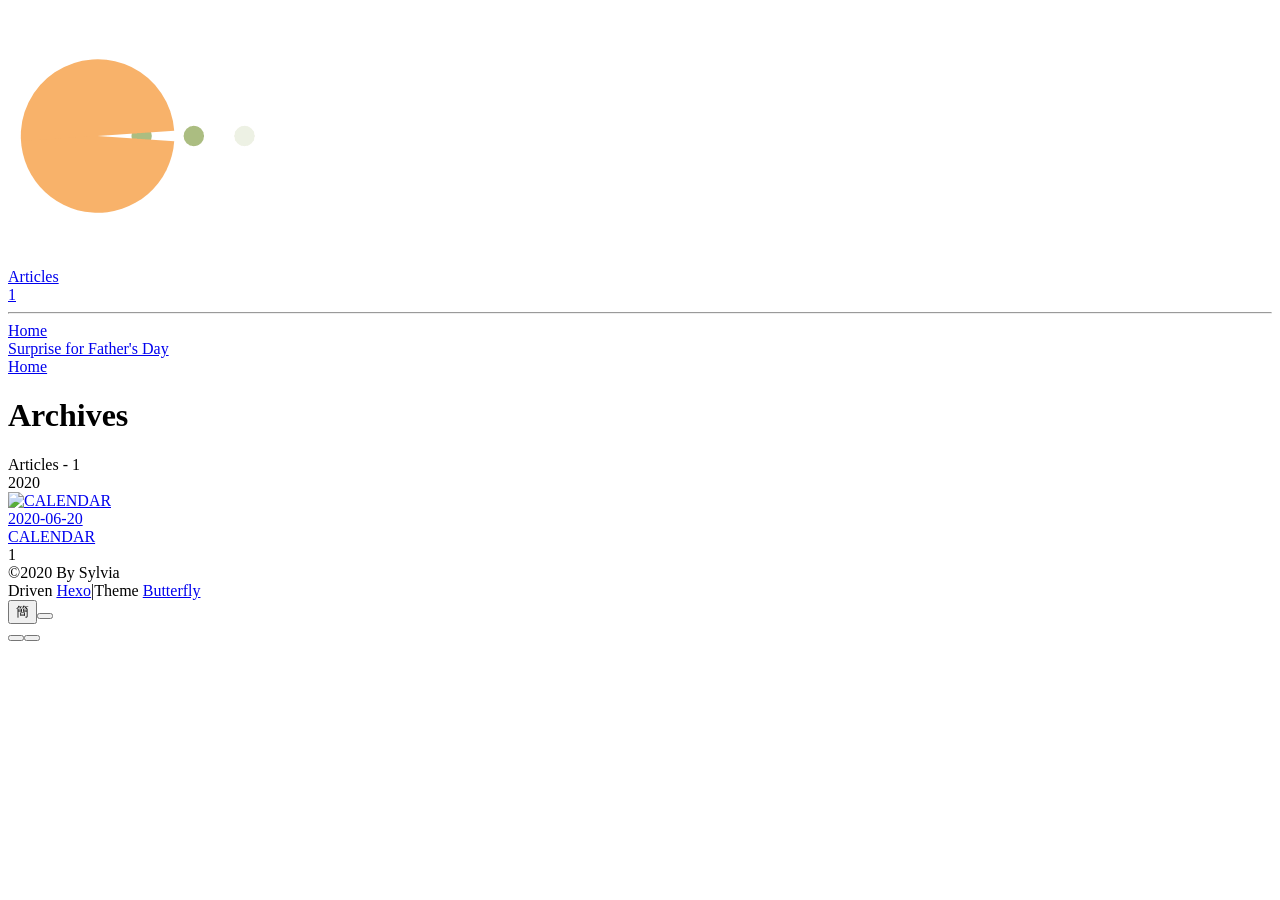
==== archives/index.html @ 3e6bc8b6 "Site updated: 2020-06-20 22:29:13" ====
<!DOCTYPE html><html lang="en" data-theme="light"><head><meta charset="UTF-8"><meta http-equiv="X-UA-Compatible" content="IE=edge"><meta name="viewport" content="width=device-width,initial-scale=1"><title>Archives | Surprise for Father's Day</title><meta name="description"><meta name="author" content="Sylvia"><meta name="copyright" content="Sylvia"><meta name="format-detection" content="telephone=no"><link rel="shortcut icon" href="/fathersDay.github.io/img/favicon.png"><link rel="canonical" href="https://sylviaaaa970.github.io/fathersDay.github.io/archives/"><meta http-equiv="Cache-Control" content="no-transform"><meta http-equiv="Cache-Control" content="no-siteapp"><link rel="preconnect" href="//cdn.jsdelivr.net"/><link rel="preconnect" href="//fonts.googleapis.com" crossorigin="crossorigin"/><link rel="preconnect" href="//busuanzi.ibruce.info"/><meta property="og:type" content="website"><meta property="og:title" content="Archives"><meta property="og:url" content="https://sylviaaaa970.github.io/fathersDay.github.io/archives/"><meta property="og:site_name" content="Surprise for Father's Day"><meta property="og:description"><meta property="og:image" content="https://sylviaaaa970.github.io/fathersDay.github.io/img/avatar.png"><meta property="article:published_time" content="2020-06-20T14:29:08.191Z"><meta property="article:modified_time" content="2020-06-20T14:29:08.191Z"><meta name="twitter:card" content="summary"><script>var activateDarkMode = function () {
  document.documentElement.setAttribute('data-theme', 'dark')
  if (document.querySelector('meta[name="theme-color"]') !== null) {
    document.querySelector('meta[name="theme-color"]').setAttribute('content', '#000')
  }
}
var activateLightMode = function () {
  document.documentElement.setAttribute('data-theme', 'light')
  if (document.querySelector('meta[name="theme-color"]') !== null) {
    document.querySelector('meta[name="theme-color"]').setAttribute('content', '#fff')
  }
}

var getCookies = function (name) {
  const value = `; ${document.cookie}`
  const parts = value.split(`; ${name}=`)
  if (parts.length === 2) return parts.pop().split(';').shift()
}

var autoChangeMode = 'false'
var t = getCookies('theme')
if (autoChangeMode === '1') {
  var isDarkMode = window.matchMedia('(prefers-color-scheme: dark)').matches
  var isLightMode = window.matchMedia('(prefers-color-scheme: light)').matches
  var isNotSpecified = window.matchMedia('(prefers-color-scheme: no-preference)').matches
  var hasNoSupport = !isDarkMode && !isLightMode && !isNotSpecified

  if (t === undefined) {
    if (isLightMode) activateLightMode()
    else if (isDarkMode) activateDarkMode()
    else if (isNotSpecified || hasNoSupport) {
      console.log('You specified no preference for a color scheme or your browser does not support it. I Schedule dark mode during night time.')
      var now = new Date()
      var hour = now.getHours()
      var isNight = hour <= 6 || hour >= 18
      isNight ? activateDarkMode() : activateLightMode()
    }
    window.matchMedia('(prefers-color-scheme: dark)').addListener(function (e) {
      if (Cookies.get('theme') === undefined) {
        e.matches ? activateDarkMode() : activateLightMode()
      }
    })
  } else if (t === 'light') activateLightMode()
  else activateDarkMode()
} else if (autoChangeMode === '2') {
  now = new Date()
  hour = now.getHours()
  isNight = hour <= 6 || hour >= 18
  if (t === undefined) isNight ? activateDarkMode() : activateLightMode()
  else if (t === 'light') activateLightMode()
  else activateDarkMode()
} else {
  if (t === 'dark') activateDarkMode()
  else if (t === 'light') activateLightMode()
}</script><link rel="stylesheet" href="/fathersDay.github.io/css/index.css"><link rel="stylesheet" href="https://cdn.jsdelivr.net/npm/@fortawesome/fontawesome-free/css/all.min.css"><link rel="stylesheet" href="https://cdn.jsdelivr.net/npm/@fancyapps/fancybox@latest/dist/jquery.fancybox.min.css"><link rel="stylesheet" href="https://fonts.googleapis.com/css?family=Titillium+Web&amp;display=swap"><script>var GLOBAL_CONFIG = { 
  root: '/fathersDay.github.io/',
  algolia: undefined,
  localSearch: undefined,
  translate: {"defaultEncoding":1,"translateDelay":0,"msgToTraditionalChinese":"簡","msgToSimplifiedChinese":"繁"},
  copy: {
    success: 'Copy successfully',
    error: 'Copy error',
    noSupport: 'The browser does not support'
  },
  bookmark: {
    message_prev: 'Press',
    message_next: 'to bookmark this page'
  },
  runtime_unit: 'days',
  runtime: false,
  copyright: undefined,
  ClickShowText: {"text":"Happy,Father,Day","fontSize":"15px"},
  medium_zoom: false,
  fancybox: true,
  Snackbar: undefined,
  justifiedGallery: {
    js: 'https://cdn.jsdelivr.net/npm/justifiedGallery/dist/js/jquery.justifiedGallery.min.js',
    css: 'https://cdn.jsdelivr.net/npm/justifiedGallery/dist/css/justifiedGallery.min.css'
  },
  baiduPush: false,
  highlightCopy: true,
  highlightLang: true,
  isPhotoFigcaption: false,
  islazyload: true,
  isanchor: false    
}</script><script>var GLOBAL_CONFIG_SITE = { 
  isPost: false,
  isHome: false,
  isHighlightShrink: false,
  isSidebar: false
  }</script><noscript><style>
#nav {
  opacity: 1
}
.justified-gallery img{
  opacity: 1
}
</style></noscript><meta name="generator" content="Hexo 4.2.1"></head><body><div id="mobile-sidebar"><div id="menu_mask"></div><div id="mobile-sidebar-menus"><div class="mobile_author_icon"><img class="avatar-img" src="/fathersDay.github.io/img/avatar.png" onerror="onerror=null;src='/img/friend_404.gif'" alt="avatar"/></div><div class="mobile_post_data"><div class="mobile_data_item is-center"><div class="mobile_data_link"><a href="/fathersDay.github.io/archives/"><div class="headline">Articles</div><div class="length_num">1</div></a></div></div></div><hr/><div class="menus_items"><div class="menus_item"><a class="site-page" href="/fathersDay.github.io/"><i class="fa-fw fas fa-home"></i><span> Home</span></a></div></div></div></div><div id="body-wrap"><header class="not-index-bg" id="page-header" style="background-image: url(http://qc7glsft1.bkt.clouddn.com/IMG_20190120_163829.jpg)"><nav id="nav"><span class="pull-left" id="blog_name"><a class="blog_title" id="site-name" href="/fathersDay.github.io/">Surprise for Father's Day</a></span><span class="pull-right menus"><div class="menus_items"><div class="menus_item"><a class="site-page" href="/fathersDay.github.io/"><i class="fa-fw fas fa-home"></i><span> Home</span></a></div></div><span class="toggle-menu close"><a class="site-page"><i class="fas fa-bars fa-fw"></i></a></span></span></nav><div id="page_site-info"><h1 id="site_title">Archives</h1></div></header><main class="layout_page hide-aside" id="content-inner"><div id="archive"><div class="article-sort-title">Articles - 1</div><div class="article-sort"><div class="article-sort-item year">2020</div><div class="article-sort-item"><div class="article-sort-img"><a class="article-sort-item__img" href="/fathersDay.github.io/2020/06/20/CALENDAR-0/"><img src="https://i.loli.net/2020/05/01/gkihqEjXxJ5UZ1C.jpg" alt="CALENDAR" onerror="this.onerror=null;this.src='/fathersDay.github.io/img/404.jpg'"></a></div><div class="article-sort-post"><a class="article-sort-item__post" href="/fathersDay.github.io/2020/06/20/CALENDAR-0/"><i class="far fa-calendar-alt"></i><time class="article-sort-item__time" title="Created 2020-06-20 22:23:41">2020-06-20</time><div class="article-sort-item__title">CALENDAR</div></a></div></div></div><nav id="pagination"><div class="pagination"><span class="page-number current">1</span></div></nav></div></main><footer id="footer" data-type="color"><div id="footer-wrap"><div class="copyright">&copy;2020 By Sylvia</div><div class="framework-info"><span>Driven </span><a href="https://hexo.io" target="_blank" rel="noopener"><span>Hexo</span></a><span class="footer-separator">|</span><span>Theme </span><a href="https://github.com/jerryc127/hexo-theme-butterfly" target="_blank" rel="noopener"><span>Butterfly</span></a></div></div></footer></div><section class="rightside" id="rightside"><div id="rightside-config-hide"><button class="translate_chn_to_cht" id="translateLink" title="Switch Between Traditional Chinese And Simplified Chinese">簡</button><button id="darkmode" title="Switch Between Light And Dark Mode"><i class="fas fa-adjust"></i></button></div><div id="rightside-config-show"><button id="rightside_config" title="Setting"><i class="fas fa-cog"></i></button><button id="go-up" title="Back To Top"><i class="fas fa-arrow-up"></i></button></div></section><script src="https://cdn.jsdelivr.net/npm/jquery@latest/dist/jquery.min.js"></script><script src="/fathersDay.github.io/js/utils.js"></script><script src="/fathersDay.github.io/js/main.js"></script><script src="/fathersDay.github.io/js/tw_cn.js"></script><script src="https://cdn.jsdelivr.net/npm/@fancyapps/fancybox@latest/dist/jquery.fancybox.min.js"></script><script async src="//busuanzi.ibruce.info/busuanzi/2.3/busuanzi.pure.mini.js"></script><script src="https://cdn.jsdelivr.net/npm/instant.page/instantpage.min.js" type="module" defer></script><script src="https://cdn.jsdelivr.net/npm/vanilla-lazyload/dist/lazyload.iife.min.js" async></script><script src="/fathersDay.github.io/js/third-party/ClickShowText.js"></script></body></html>
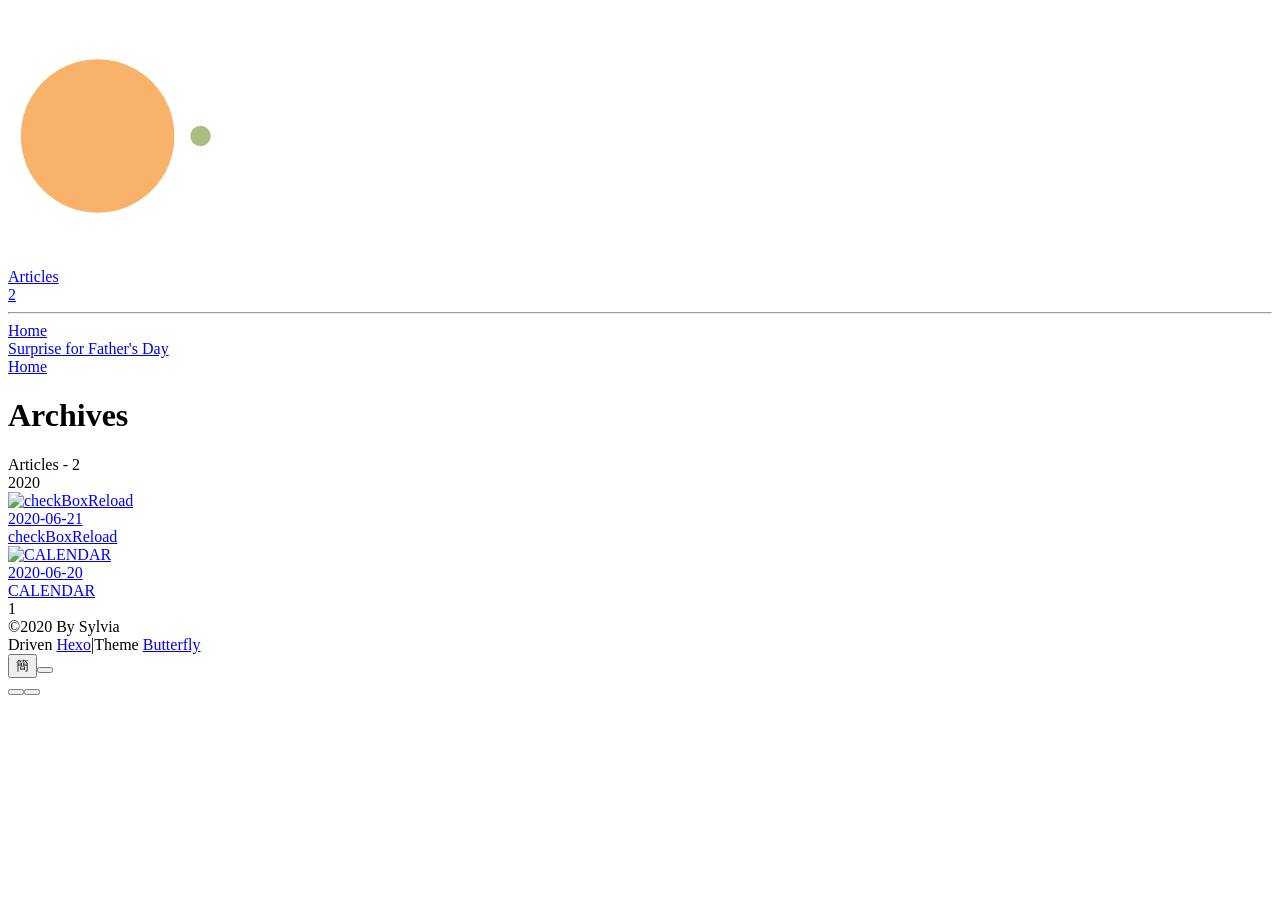
==== commit c8a51bd2: "Site updated: 2020-06-21 11:18:58" ====
--- a/archives/index.html
+++ b/archives/index.html
@@ -1,4 +1,4 @@
-<!DOCTYPE html><html lang="en" data-theme="light"><head><meta charset="UTF-8"><meta http-equiv="X-UA-Compatible" content="IE=edge"><meta name="viewport" content="width=device-width,initial-scale=1"><title>Archives | Surprise for Father's Day</title><meta name="description"><meta name="author" content="Sylvia"><meta name="copyright" content="Sylvia"><meta name="format-detection" content="telephone=no"><link rel="shortcut icon" href="/fathersDay.github.io/img/favicon.png"><link rel="canonical" href="https://sylviaaaa970.github.io/fathersDay.github.io/archives/"><meta http-equiv="Cache-Control" content="no-transform"><meta http-equiv="Cache-Control" content="no-siteapp"><link rel="preconnect" href="//cdn.jsdelivr.net"/><link rel="preconnect" href="//fonts.googleapis.com" crossorigin="crossorigin"/><link rel="preconnect" href="//busuanzi.ibruce.info"/><meta property="og:type" content="website"><meta property="og:title" content="Archives"><meta property="og:url" content="https://sylviaaaa970.github.io/fathersDay.github.io/archives/"><meta property="og:site_name" content="Surprise for Father's Day"><meta property="og:description"><meta property="og:image" content="https://sylviaaaa970.github.io/fathersDay.github.io/img/avatar.png"><meta property="article:published_time" content="2020-06-20T14:29:08.191Z"><meta property="article:modified_time" content="2020-06-20T14:29:08.191Z"><meta name="twitter:card" content="summary"><script>var activateDarkMode = function () {
+<!DOCTYPE html><html lang="en" data-theme="light"><head><meta charset="UTF-8"><meta http-equiv="X-UA-Compatible" content="IE=edge"><meta name="viewport" content="width=device-width,initial-scale=1"><title>Archives | Surprise for Father's Day</title><meta name="description"><meta name="author" content="Sylvia"><meta name="copyright" content="Sylvia"><meta name="format-detection" content="telephone=no"><link rel="shortcut icon" href="/fathersDay.github.io/img/favicon.png"><link rel="canonical" href="https://sylviaaaa970.github.io/fathersDay.github.io/archives/"><meta http-equiv="Cache-Control" content="no-transform"><meta http-equiv="Cache-Control" content="no-siteapp"><link rel="preconnect" href="//cdn.jsdelivr.net"/><link rel="preconnect" href="//fonts.googleapis.com" crossorigin="crossorigin"/><link rel="preconnect" href="//busuanzi.ibruce.info"/><meta property="og:type" content="website"><meta property="og:title" content="Archives"><meta property="og:url" content="https://sylviaaaa970.github.io/fathersDay.github.io/archives/"><meta property="og:site_name" content="Surprise for Father's Day"><meta property="og:description"><meta property="og:image" content="https://sylviaaaa970.github.io/fathersDay.github.io/img/avatar.png"><meta property="article:published_time" content="2020-06-21T03:17:37.779Z"><meta property="article:modified_time" content="2020-06-21T03:17:37.779Z"><meta name="twitter:card" content="summary"><script>var activateDarkMode = function () {
   document.documentElement.setAttribute('data-theme', 'dark')
   if (document.querySelector('meta[name="theme-color"]') !== null) {
     document.querySelector('meta[name="theme-color"]').setAttribute('content', '#000')
@@ -95,4 +95,4 @@
 .justified-gallery img{
   opacity: 1
 }
-</style></noscript><meta name="generator" content="Hexo 4.2.1"></head><body><div id="mobile-sidebar"><div id="menu_mask"></div><div id="mobile-sidebar-menus"><div class="mobile_author_icon"><img class="avatar-img" src="/fathersDay.github.io/img/avatar.png" onerror="onerror=null;src='/img/friend_404.gif'" alt="avatar"/></div><div class="mobile_post_data"><div class="mobile_data_item is-center"><div class="mobile_data_link"><a href="/fathersDay.github.io/archives/"><div class="headline">Articles</div><div class="length_num">1</div></a></div></div></div><hr/><div class="menus_items"><div class="menus_item"><a class="site-page" href="/fathersDay.github.io/"><i class="fa-fw fas fa-home"></i><span> Home</span></a></div></div></div></div><div id="body-wrap"><header class="not-index-bg" id="page-header" style="background-image: url(http://qc7glsft1.bkt.clouddn.com/IMG_20190120_163829.jpg)"><nav id="nav"><span class="pull-left" id="blog_name"><a class="blog_title" id="site-name" href="/fathersDay.github.io/">Surprise for Father's Day</a></span><span class="pull-right menus"><div class="menus_items"><div class="menus_item"><a class="site-page" href="/fathersDay.github.io/"><i class="fa-fw fas fa-home"></i><span> Home</span></a></div></div><span class="toggle-menu close"><a class="site-page"><i class="fas fa-bars fa-fw"></i></a></span></span></nav><div id="page_site-info"><h1 id="site_title">Archives</h1></div></header><main class="layout_page hide-aside" id="content-inner"><div id="archive"><div class="article-sort-title">Articles - 1</div><div class="article-sort"><div class="article-sort-item year">2020</div><div class="article-sort-item"><div class="article-sort-img"><a class="article-sort-item__img" href="/fathersDay.github.io/2020/06/20/CALENDAR-0/"><img src="https://i.loli.net/2020/05/01/gkihqEjXxJ5UZ1C.jpg" alt="CALENDAR" onerror="this.onerror=null;this.src='/fathersDay.github.io/img/404.jpg'"></a></div><div class="article-sort-post"><a class="article-sort-item__post" href="/fathersDay.github.io/2020/06/20/CALENDAR-0/"><i class="far fa-calendar-alt"></i><time class="article-sort-item__time" title="Created 2020-06-20 22:23:41">2020-06-20</time><div class="article-sort-item__title">CALENDAR</div></a></div></div></div><nav id="pagination"><div class="pagination"><span class="page-number current">1</span></div></nav></div></main><footer id="footer" data-type="color"><div id="footer-wrap"><div class="copyright">&copy;2020 By Sylvia</div><div class="framework-info"><span>Driven </span><a href="https://hexo.io" target="_blank" rel="noopener"><span>Hexo</span></a><span class="footer-separator">|</span><span>Theme </span><a href="https://github.com/jerryc127/hexo-theme-butterfly" target="_blank" rel="noopener"><span>Butterfly</span></a></div></div></footer></div><section class="rightside" id="rightside"><div id="rightside-config-hide"><button class="translate_chn_to_cht" id="translateLink" title="Switch Between Traditional Chinese And Simplified Chinese">簡</button><button id="darkmode" title="Switch Between Light And Dark Mode"><i class="fas fa-adjust"></i></button></div><div id="rightside-config-show"><button id="rightside_config" title="Setting"><i class="fas fa-cog"></i></button><button id="go-up" title="Back To Top"><i class="fas fa-arrow-up"></i></button></div></section><script src="https://cdn.jsdelivr.net/npm/jquery@latest/dist/jquery.min.js"></script><script src="/fathersDay.github.io/js/utils.js"></script><script src="/fathersDay.github.io/js/main.js"></script><script src="/fathersDay.github.io/js/tw_cn.js"></script><script src="https://cdn.jsdelivr.net/npm/@fancyapps/fancybox@latest/dist/jquery.fancybox.min.js"></script><script async src="//busuanzi.ibruce.info/busuanzi/2.3/busuanzi.pure.mini.js"></script><script src="https://cdn.jsdelivr.net/npm/instant.page/instantpage.min.js" type="module" defer></script><script src="https://cdn.jsdelivr.net/npm/vanilla-lazyload/dist/lazyload.iife.min.js" async></script><script src="/fathersDay.github.io/js/third-party/ClickShowText.js"></script></body></html>+</style></noscript><meta name="generator" content="Hexo 4.2.1"></head><body><div id="mobile-sidebar"><div id="menu_mask"></div><div id="mobile-sidebar-menus"><div class="mobile_author_icon"><img class="avatar-img" src="/fathersDay.github.io/img/avatar.png" onerror="onerror=null;src='/img/friend_404.gif'" alt="avatar"/></div><div class="mobile_post_data"><div class="mobile_data_item is-center"><div class="mobile_data_link"><a href="/fathersDay.github.io/archives/"><div class="headline">Articles</div><div class="length_num">2</div></a></div></div></div><hr/><div class="menus_items"><div class="menus_item"><a class="site-page" href="/fathersDay.github.io/"><i class="fa-fw fas fa-home"></i><span> Home</span></a></div></div></div></div><div id="body-wrap"><header class="not-index-bg" id="page-header" style="background-image: url(http://qc7glsft1.bkt.clouddn.com/IMG_20190120_163829.jpg)"><nav id="nav"><span class="pull-left" id="blog_name"><a class="blog_title" id="site-name" href="/fathersDay.github.io/">Surprise for Father's Day</a></span><span class="pull-right menus"><div class="menus_items"><div class="menus_item"><a class="site-page" href="/fathersDay.github.io/"><i class="fa-fw fas fa-home"></i><span> Home</span></a></div></div><span class="toggle-menu close"><a class="site-page"><i class="fas fa-bars fa-fw"></i></a></span></span></nav><div id="page_site-info"><h1 id="site_title">Archives</h1></div></header><main class="layout_page hide-aside" id="content-inner"><div id="archive"><div class="article-sort-title">Articles - 2</div><div class="article-sort"><div class="article-sort-item year">2020</div><div class="article-sort-item"><div class="article-sort-img"><a class="article-sort-item__img" href="/fathersDay.github.io/2020/06/21/checkBoxReload/"><img src="https://i.loli.net/2020/05/01/gkihqEjXxJ5UZ1C.jpg" alt="checkBoxReload" onerror="this.onerror=null;this.src='/fathersDay.github.io/img/404.jpg'"></a></div><div class="article-sort-post"><a class="article-sort-item__post" href="/fathersDay.github.io/2020/06/21/checkBoxReload/"><i class="far fa-calendar-alt"></i><time class="article-sort-item__time" title="Created 2020-06-21 11:16:59">2020-06-21</time><div class="article-sort-item__title">checkBoxReload</div></a></div></div><div class="article-sort-item"><div class="article-sort-img"><a class="article-sort-item__img" href="/fathersDay.github.io/2020/06/20/CALENDAR-0/"><img src="https://i.loli.net/2020/05/01/gkihqEjXxJ5UZ1C.jpg" alt="CALENDAR" onerror="this.onerror=null;this.src='/fathersDay.github.io/img/404.jpg'"></a></div><div class="article-sort-post"><a class="article-sort-item__post" href="/fathersDay.github.io/2020/06/20/CALENDAR-0/"><i class="far fa-calendar-alt"></i><time class="article-sort-item__time" title="Created 2020-06-20 22:23:41">2020-06-20</time><div class="article-sort-item__title">CALENDAR</div></a></div></div></div><nav id="pagination"><div class="pagination"><span class="page-number current">1</span></div></nav></div></main><footer id="footer" data-type="color"><div id="footer-wrap"><div class="copyright">&copy;2020 By Sylvia</div><div class="framework-info"><span>Driven </span><a href="https://hexo.io" target="_blank" rel="noopener"><span>Hexo</span></a><span class="footer-separator">|</span><span>Theme </span><a href="https://github.com/jerryc127/hexo-theme-butterfly" target="_blank" rel="noopener"><span>Butterfly</span></a></div></div></footer></div><section class="rightside" id="rightside"><div id="rightside-config-hide"><button class="translate_chn_to_cht" id="translateLink" title="Switch Between Traditional Chinese And Simplified Chinese">簡</button><button id="darkmode" title="Switch Between Light And Dark Mode"><i class="fas fa-adjust"></i></button></div><div id="rightside-config-show"><button id="rightside_config" title="Setting"><i class="fas fa-cog"></i></button><button id="go-up" title="Back To Top"><i class="fas fa-arrow-up"></i></button></div></section><script src="https://cdn.jsdelivr.net/npm/jquery@latest/dist/jquery.min.js"></script><script src="/fathersDay.github.io/js/utils.js"></script><script src="/fathersDay.github.io/js/main.js"></script><script src="/fathersDay.github.io/js/tw_cn.js"></script><script src="https://cdn.jsdelivr.net/npm/@fancyapps/fancybox@latest/dist/jquery.fancybox.min.js"></script><script async src="//busuanzi.ibruce.info/busuanzi/2.3/busuanzi.pure.mini.js"></script><script src="https://cdn.jsdelivr.net/npm/instant.page/instantpage.min.js" type="module" defer></script><script src="https://cdn.jsdelivr.net/npm/vanilla-lazyload/dist/lazyload.iife.min.js" async></script><script src="/fathersDay.github.io/js/third-party/ClickShowText.js"></script></body></html>
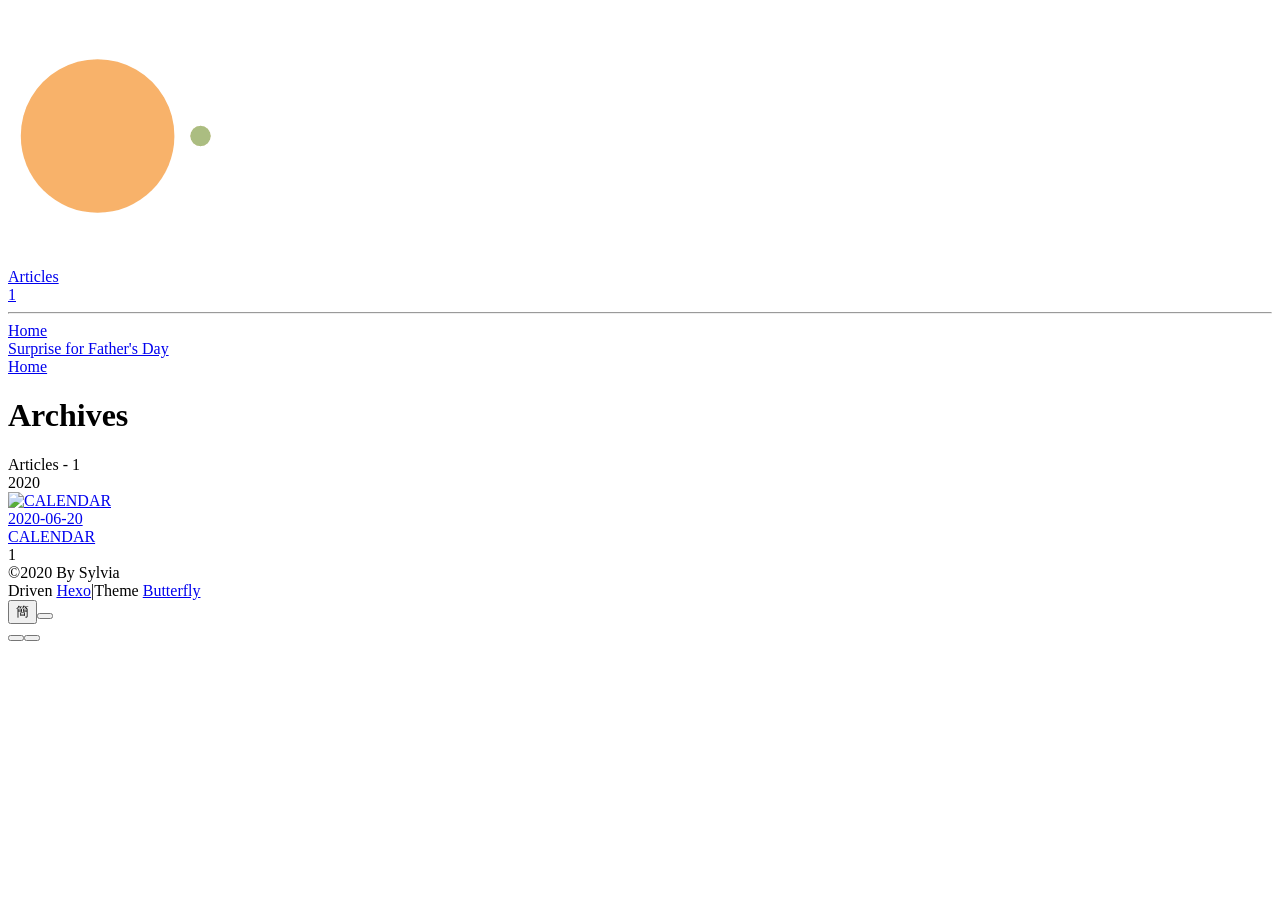
==== commit 36bfd5c2: "Site updated: 2020-06-21 11:21:49" ====
--- a/archives/index.html
+++ b/archives/index.html
@@ -1,4 +1,4 @@
-<!DOCTYPE html><html lang="en" data-theme="light"><head><meta charset="UTF-8"><meta http-equiv="X-UA-Compatible" content="IE=edge"><meta name="viewport" content="width=device-width,initial-scale=1"><title>Archives | Surprise for Father's Day</title><meta name="description"><meta name="author" content="Sylvia"><meta name="copyright" content="Sylvia"><meta name="format-detection" content="telephone=no"><link rel="shortcut icon" href="/fathersDay.github.io/img/favicon.png"><link rel="canonical" href="https://sylviaaaa970.github.io/fathersDay.github.io/archives/"><meta http-equiv="Cache-Control" content="no-transform"><meta http-equiv="Cache-Control" content="no-siteapp"><link rel="preconnect" href="//cdn.jsdelivr.net"/><link rel="preconnect" href="//fonts.googleapis.com" crossorigin="crossorigin"/><link rel="preconnect" href="//busuanzi.ibruce.info"/><meta property="og:type" content="website"><meta property="og:title" content="Archives"><meta property="og:url" content="https://sylviaaaa970.github.io/fathersDay.github.io/archives/"><meta property="og:site_name" content="Surprise for Father's Day"><meta property="og:description"><meta property="og:image" content="https://sylviaaaa970.github.io/fathersDay.github.io/img/avatar.png"><meta property="article:published_time" content="2020-06-21T03:17:37.779Z"><meta property="article:modified_time" content="2020-06-21T03:17:37.779Z"><meta name="twitter:card" content="summary"><script>var activateDarkMode = function () {
+<!DOCTYPE html><html lang="en" data-theme="light"><head><meta charset="UTF-8"><meta http-equiv="X-UA-Compatible" content="IE=edge"><meta name="viewport" content="width=device-width,initial-scale=1"><title>Archives | Surprise for Father's Day</title><meta name="description"><meta name="author" content="Sylvia"><meta name="copyright" content="Sylvia"><meta name="format-detection" content="telephone=no"><link rel="shortcut icon" href="/fathersDay.github.io/img/favicon.png"><link rel="canonical" href="https://sylviaaaa970.github.io/fathersDay.github.io/archives/"><meta http-equiv="Cache-Control" content="no-transform"><meta http-equiv="Cache-Control" content="no-siteapp"><link rel="preconnect" href="//cdn.jsdelivr.net"/><link rel="preconnect" href="//fonts.googleapis.com" crossorigin="crossorigin"/><link rel="preconnect" href="//busuanzi.ibruce.info"/><meta property="og:type" content="website"><meta property="og:title" content="Archives"><meta property="og:url" content="https://sylviaaaa970.github.io/fathersDay.github.io/archives/"><meta property="og:site_name" content="Surprise for Father's Day"><meta property="og:description"><meta property="og:image" content="https://sylviaaaa970.github.io/fathersDay.github.io/img/avatar.png"><meta property="article:published_time" content="2020-06-21T03:21:45.197Z"><meta property="article:modified_time" content="2020-06-21T03:21:45.197Z"><meta name="twitter:card" content="summary"><script>var activateDarkMode = function () {
   document.documentElement.setAttribute('data-theme', 'dark')
   if (document.querySelector('meta[name="theme-color"]') !== null) {
     document.querySelector('meta[name="theme-color"]').setAttribute('content', '#000')
@@ -95,4 +95,4 @@
 .justified-gallery img{
   opacity: 1
 }
-</style></noscript><meta name="generator" content="Hexo 4.2.1"></head><body><div id="mobile-sidebar"><div id="menu_mask"></div><div id="mobile-sidebar-menus"><div class="mobile_author_icon"><img class="avatar-img" src="/fathersDay.github.io/img/avatar.png" onerror="onerror=null;src='/img/friend_404.gif'" alt="avatar"/></div><div class="mobile_post_data"><div class="mobile_data_item is-center"><div class="mobile_data_link"><a href="/fathersDay.github.io/archives/"><div class="headline">Articles</div><div class="length_num">2</div></a></div></div></div><hr/><div class="menus_items"><div class="menus_item"><a class="site-page" href="/fathersDay.github.io/"><i class="fa-fw fas fa-home"></i><span> Home</span></a></div></div></div></div><div id="body-wrap"><header class="not-index-bg" id="page-header" style="background-image: url(http://qc7glsft1.bkt.clouddn.com/IMG_20190120_163829.jpg)"><nav id="nav"><span class="pull-left" id="blog_name"><a class="blog_title" id="site-name" href="/fathersDay.github.io/">Surprise for Father's Day</a></span><span class="pull-right menus"><div class="menus_items"><div class="menus_item"><a class="site-page" href="/fathersDay.github.io/"><i class="fa-fw fas fa-home"></i><span> Home</span></a></div></div><span class="toggle-menu close"><a class="site-page"><i class="fas fa-bars fa-fw"></i></a></span></span></nav><div id="page_site-info"><h1 id="site_title">Archives</h1></div></header><main class="layout_page hide-aside" id="content-inner"><div id="archive"><div class="article-sort-title">Articles - 2</div><div class="article-sort"><div class="article-sort-item year">2020</div><div class="article-sort-item"><div class="article-sort-img"><a class="article-sort-item__img" href="/fathersDay.github.io/2020/06/21/checkBoxReload/"><img src="https://i.loli.net/2020/05/01/gkihqEjXxJ5UZ1C.jpg" alt="checkBoxReload" onerror="this.onerror=null;this.src='/fathersDay.github.io/img/404.jpg'"></a></div><div class="article-sort-post"><a class="article-sort-item__post" href="/fathersDay.github.io/2020/06/21/checkBoxReload/"><i class="far fa-calendar-alt"></i><time class="article-sort-item__time" title="Created 2020-06-21 11:16:59">2020-06-21</time><div class="article-sort-item__title">checkBoxReload</div></a></div></div><div class="article-sort-item"><div class="article-sort-img"><a class="article-sort-item__img" href="/fathersDay.github.io/2020/06/20/CALENDAR-0/"><img src="https://i.loli.net/2020/05/01/gkihqEjXxJ5UZ1C.jpg" alt="CALENDAR" onerror="this.onerror=null;this.src='/fathersDay.github.io/img/404.jpg'"></a></div><div class="article-sort-post"><a class="article-sort-item__post" href="/fathersDay.github.io/2020/06/20/CALENDAR-0/"><i class="far fa-calendar-alt"></i><time class="article-sort-item__time" title="Created 2020-06-20 22:23:41">2020-06-20</time><div class="article-sort-item__title">CALENDAR</div></a></div></div></div><nav id="pagination"><div class="pagination"><span class="page-number current">1</span></div></nav></div></main><footer id="footer" data-type="color"><div id="footer-wrap"><div class="copyright">&copy;2020 By Sylvia</div><div class="framework-info"><span>Driven </span><a href="https://hexo.io" target="_blank" rel="noopener"><span>Hexo</span></a><span class="footer-separator">|</span><span>Theme </span><a href="https://github.com/jerryc127/hexo-theme-butterfly" target="_blank" rel="noopener"><span>Butterfly</span></a></div></div></footer></div><section class="rightside" id="rightside"><div id="rightside-config-hide"><button class="translate_chn_to_cht" id="translateLink" title="Switch Between Traditional Chinese And Simplified Chinese">簡</button><button id="darkmode" title="Switch Between Light And Dark Mode"><i class="fas fa-adjust"></i></button></div><div id="rightside-config-show"><button id="rightside_config" title="Setting"><i class="fas fa-cog"></i></button><button id="go-up" title="Back To Top"><i class="fas fa-arrow-up"></i></button></div></section><script src="https://cdn.jsdelivr.net/npm/jquery@latest/dist/jquery.min.js"></script><script src="/fathersDay.github.io/js/utils.js"></script><script src="/fathersDay.github.io/js/main.js"></script><script src="/fathersDay.github.io/js/tw_cn.js"></script><script src="https://cdn.jsdelivr.net/npm/@fancyapps/fancybox@latest/dist/jquery.fancybox.min.js"></script><script async src="//busuanzi.ibruce.info/busuanzi/2.3/busuanzi.pure.mini.js"></script><script src="https://cdn.jsdelivr.net/npm/instant.page/instantpage.min.js" type="module" defer></script><script src="https://cdn.jsdelivr.net/npm/vanilla-lazyload/dist/lazyload.iife.min.js" async></script><script src="/fathersDay.github.io/js/third-party/ClickShowText.js"></script></body></html>+</style></noscript><meta name="generator" content="Hexo 4.2.1"></head><body><div id="mobile-sidebar"><div id="menu_mask"></div><div id="mobile-sidebar-menus"><div class="mobile_author_icon"><img class="avatar-img" src="/fathersDay.github.io/img/avatar.png" onerror="onerror=null;src='/img/friend_404.gif'" alt="avatar"/></div><div class="mobile_post_data"><div class="mobile_data_item is-center"><div class="mobile_data_link"><a href="/fathersDay.github.io/archives/"><div class="headline">Articles</div><div class="length_num">1</div></a></div></div></div><hr/><div class="menus_items"><div class="menus_item"><a class="site-page" href="/fathersDay.github.io/"><i class="fa-fw fas fa-home"></i><span> Home</span></a></div></div></div></div><div id="body-wrap"><header class="not-index-bg" id="page-header" style="background-image: url(http://qc7glsft1.bkt.clouddn.com/IMG_20190120_163829.jpg)"><nav id="nav"><span class="pull-left" id="blog_name"><a class="blog_title" id="site-name" href="/fathersDay.github.io/">Surprise for Father's Day</a></span><span class="pull-right menus"><div class="menus_items"><div class="menus_item"><a class="site-page" href="/fathersDay.github.io/"><i class="fa-fw fas fa-home"></i><span> Home</span></a></div></div><span class="toggle-menu close"><a class="site-page"><i class="fas fa-bars fa-fw"></i></a></span></span></nav><div id="page_site-info"><h1 id="site_title">Archives</h1></div></header><main class="layout_page hide-aside" id="content-inner"><div id="archive"><div class="article-sort-title">Articles - 1</div><div class="article-sort"><div class="article-sort-item year">2020</div><div class="article-sort-item"><div class="article-sort-img"><a class="article-sort-item__img" href="/fathersDay.github.io/2020/06/20/CALENDAR-0/"><img src="https://i.loli.net/2020/05/01/gkihqEjXxJ5UZ1C.jpg" alt="CALENDAR" onerror="this.onerror=null;this.src='/fathersDay.github.io/img/404.jpg'"></a></div><div class="article-sort-post"><a class="article-sort-item__post" href="/fathersDay.github.io/2020/06/20/CALENDAR-0/"><i class="far fa-calendar-alt"></i><time class="article-sort-item__time" title="Created 2020-06-20 22:23:41">2020-06-20</time><div class="article-sort-item__title">CALENDAR</div></a></div></div></div><nav id="pagination"><div class="pagination"><span class="page-number current">1</span></div></nav></div></main><footer id="footer" data-type="color"><div id="footer-wrap"><div class="copyright">&copy;2020 By Sylvia</div><div class="framework-info"><span>Driven </span><a href="https://hexo.io" target="_blank" rel="noopener"><span>Hexo</span></a><span class="footer-separator">|</span><span>Theme </span><a href="https://github.com/jerryc127/hexo-theme-butterfly" target="_blank" rel="noopener"><span>Butterfly</span></a></div></div></footer></div><section class="rightside" id="rightside"><div id="rightside-config-hide"><button class="translate_chn_to_cht" id="translateLink" title="Switch Between Traditional Chinese And Simplified Chinese">簡</button><button id="darkmode" title="Switch Between Light And Dark Mode"><i class="fas fa-adjust"></i></button></div><div id="rightside-config-show"><button id="rightside_config" title="Setting"><i class="fas fa-cog"></i></button><button id="go-up" title="Back To Top"><i class="fas fa-arrow-up"></i></button></div></section><script src="https://cdn.jsdelivr.net/npm/jquery@latest/dist/jquery.min.js"></script><script src="/fathersDay.github.io/js/utils.js"></script><script src="/fathersDay.github.io/js/main.js"></script><script src="/fathersDay.github.io/js/tw_cn.js"></script><script src="https://cdn.jsdelivr.net/npm/@fancyapps/fancybox@latest/dist/jquery.fancybox.min.js"></script><script async src="//busuanzi.ibruce.info/busuanzi/2.3/busuanzi.pure.mini.js"></script><script src="https://cdn.jsdelivr.net/npm/instant.page/instantpage.min.js" type="module" defer></script><script src="https://cdn.jsdelivr.net/npm/vanilla-lazyload/dist/lazyload.iife.min.js" async></script><script src="/fathersDay.github.io/js/third-party/ClickShowText.js"></script></body></html>
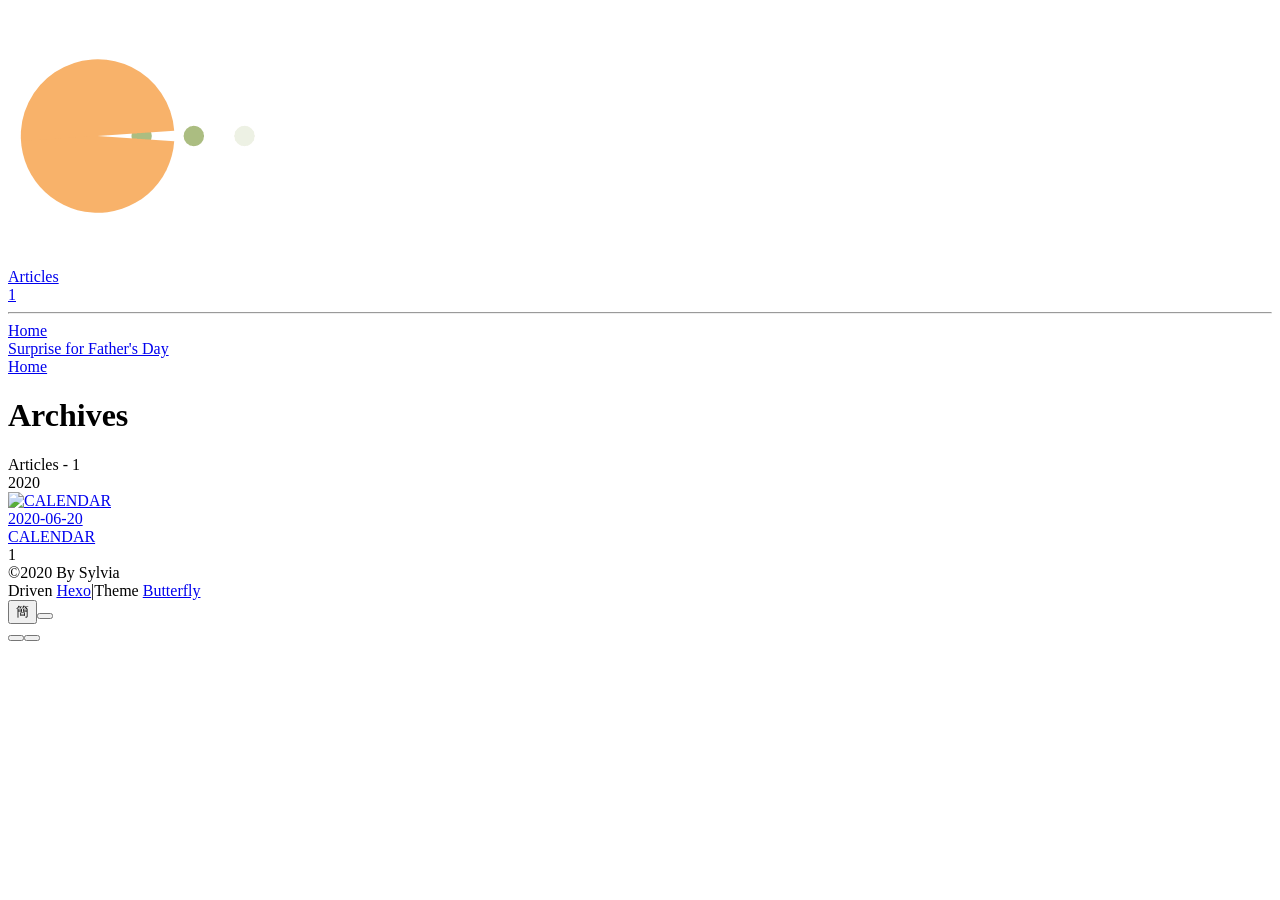
==== commit 32f433c2: "Site updated: 2020-06-21 12:04:19" ====
--- a/archives/index.html
+++ b/archives/index.html
@@ -1,4 +1,4 @@
-<!DOCTYPE html><html lang="en" data-theme="light"><head><meta charset="UTF-8"><meta http-equiv="X-UA-Compatible" content="IE=edge"><meta name="viewport" content="width=device-width,initial-scale=1"><title>Archives | Surprise for Father's Day</title><meta name="description"><meta name="author" content="Sylvia"><meta name="copyright" content="Sylvia"><meta name="format-detection" content="telephone=no"><link rel="shortcut icon" href="/fathersDay.github.io/img/favicon.png"><link rel="canonical" href="https://sylviaaaa970.github.io/fathersDay.github.io/archives/"><meta http-equiv="Cache-Control" content="no-transform"><meta http-equiv="Cache-Control" content="no-siteapp"><link rel="preconnect" href="//cdn.jsdelivr.net"/><link rel="preconnect" href="//fonts.googleapis.com" crossorigin="crossorigin"/><link rel="preconnect" href="//busuanzi.ibruce.info"/><meta property="og:type" content="website"><meta property="og:title" content="Archives"><meta property="og:url" content="https://sylviaaaa970.github.io/fathersDay.github.io/archives/"><meta property="og:site_name" content="Surprise for Father's Day"><meta property="og:description"><meta property="og:image" content="https://sylviaaaa970.github.io/fathersDay.github.io/img/avatar.png"><meta property="article:published_time" content="2020-06-21T03:21:45.197Z"><meta property="article:modified_time" content="2020-06-21T03:21:45.197Z"><meta name="twitter:card" content="summary"><script>var activateDarkMode = function () {
+<!DOCTYPE html><html lang="en" data-theme="light"><head><meta charset="UTF-8"><meta http-equiv="X-UA-Compatible" content="IE=edge"><meta name="viewport" content="width=device-width,initial-scale=1"><title>Archives | Surprise for Father's Day</title><meta name="description"><meta name="author" content="Sylvia"><meta name="copyright" content="Sylvia"><meta name="format-detection" content="telephone=no"><link rel="shortcut icon" href="/fathersDay.github.io/img/favicon.png"><link rel="canonical" href="https://sylviaaaa970.github.io/fathersDay.github.io/archives/"><meta http-equiv="Cache-Control" content="no-transform"><meta http-equiv="Cache-Control" content="no-siteapp"><link rel="preconnect" href="//cdn.jsdelivr.net"/><link rel="preconnect" href="//fonts.googleapis.com" crossorigin="crossorigin"/><link rel="preconnect" href="//busuanzi.ibruce.info"/><meta property="og:type" content="website"><meta property="og:title" content="Archives"><meta property="og:url" content="https://sylviaaaa970.github.io/fathersDay.github.io/archives/"><meta property="og:site_name" content="Surprise for Father's Day"><meta property="og:description"><meta property="og:image" content="https://sylviaaaa970.github.io/fathersDay.github.io/img/avatar.png"><meta property="article:published_time" content="2020-06-21T04:03:16.057Z"><meta property="article:modified_time" content="2020-06-21T04:03:16.057Z"><meta name="twitter:card" content="summary"><script>var activateDarkMode = function () {
   document.documentElement.setAttribute('data-theme', 'dark')
   if (document.querySelector('meta[name="theme-color"]') !== null) {
     document.querySelector('meta[name="theme-color"]').setAttribute('content', '#000')
